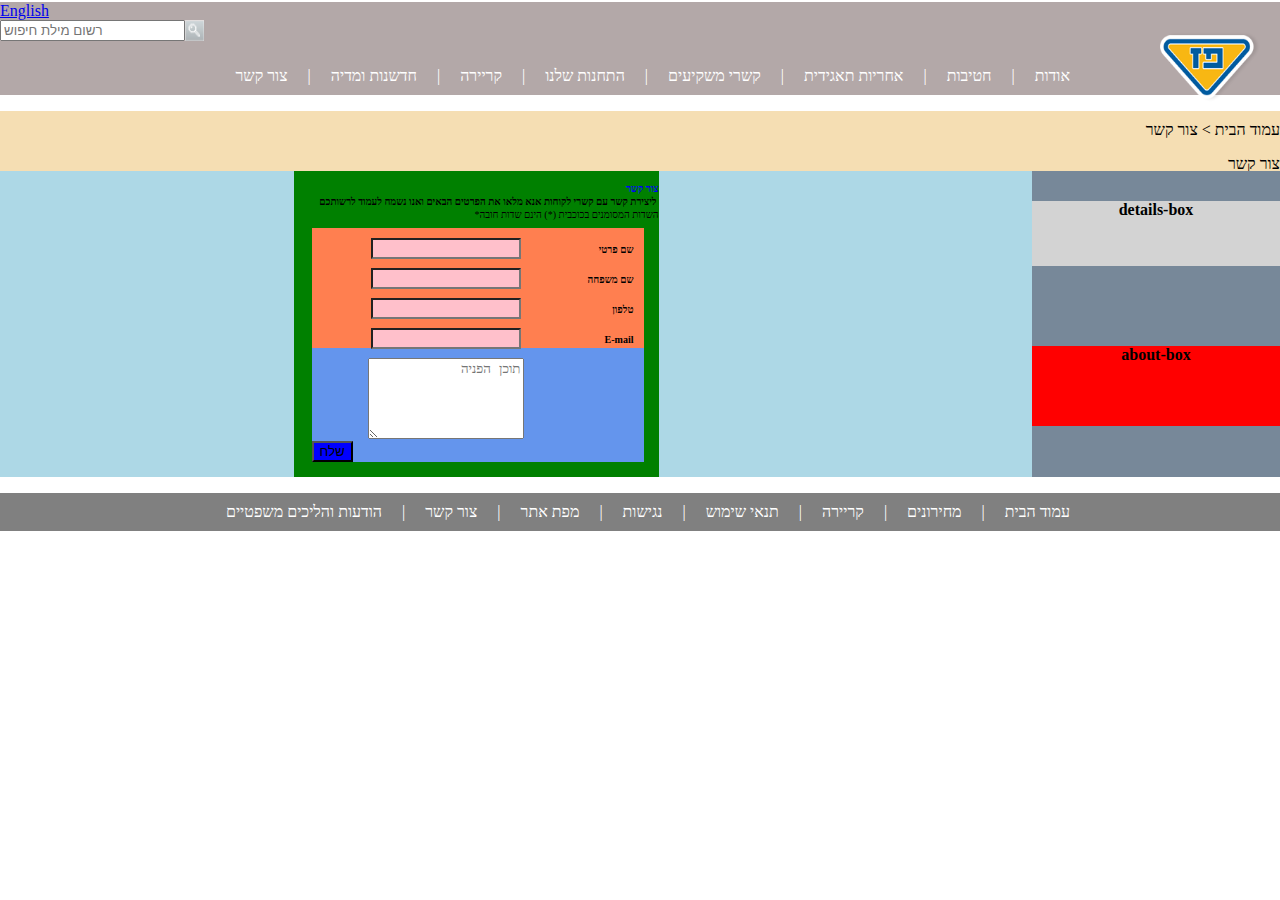
==== contact.html @ 80cf8c8d "footer plus |" ====
<!DOCTYPE html>
<html lang="he">
<head>
    <meta charset="UTF-8">
    <meta name="viewport" content="width=device-width, initial-scale=1.0">
    <title>פז - צור קשר</title>
    <link rel="stylesheet" href="contact.css">
</head>
<body>
    <header class="header">
        <div class=""> 
            <img class="logo_paz" src="images\paz_logo.png" alt="logo">
            <div class="col-right">
                <div class="navbar-serch-container">
                    <div class="row">
                        <a href="#" class= "lang-menu"> English</a> 
                        <div class="header-flex">
                            <input type="text" placeholder= "רשום מילת חיפוש"/>
                            <img src="images\search_button.png">
                        </div>
                    </div>
                </div>
            </div>
        </div>

        <nav class="menu">
            <ul>
                <li><a href="#">אודות</a></li>
                <li>|</li>
                <li><a href="#">חטיבות</a></li>
                <li>|</li>
                <li><a href="#">אחריות תאגידית</a></li>
                <li>|</li>
                <li><a href="#">קשרי משקיעים </a></li>
                <li>|</li>
                <li><a href="#">התחנות שלנו </a></li>
                <li>|</li>
                <li><a href="#">קריירה</a></li>
                <li>|</li>
                <li><a href="#">חדשנות ומדיה</a></li>
                <li>|</li>
                <li><a href="#">צור קשר</a></li>
            </ul>
        </nav>
    </header>
    <div class="under-menu">
        עמוד הבית > צור קשר 
            <p> צור קשר</p> 
    </div>  
    <div class="main-div-wrapper">
        <div class="left-boxes">
            <div class="details-box">
                details-box
            </div>
            <div class="about-box">
                about-box
            </div>
        </div>
        <div class="create-contact-box">
            <div class="create-contact-box-head">
                צור קשר
                <p>ליצירת קשר עם קשרי לקוחות אנא מלאו את הפרטים הבאים ואנו נשמח לעמוד לרשותכם</p>
                <p1> השדות המסומנים בכוכבית (*) הינם שדות חובה*</p1>
            </div>
            <div class="create-contact-box-body">
                <div class="create-contact-box-row">
                    <label>שם פרטי</label>
                    <input type="text">
                </div>
                <div class="create-contact-box-row">
                    <label>שם משפחה</label>
                    <input type="text">
                </div>
                <div class="create-contact-box-row">
                    <label>טלפון</label>
                    <input type="text">
                </div>
                <div class="create-contact-box-row">
                    <label>E-mail</label>
                    <input type="text">
                </div>
                <textarea class="create-contact-box-text" rows="5" placeholder="תוכן הפניה"></textarea>
                <div class="creat-contact-box-submit">  
                    <input type="submit" value="שלח" >
                </div>
            </div>
        </div>
    </div>
    <footer class="footer">
        <nav class="menu">
            <ul>
                <li><a href="#">עמוד הבית</a></li>
                <li>|</li>
                <li><a href="#">מחירונים</a></li>
                <li>|</li>
                <li><a href="#">קריירה</a></li>
                <li>|</li>
                <li><a href="#">תנאי שימוש</a></li>
                <li>|</li>
                <li><a href="#">נגישות</a></li>
                <li>|</li>
                <li><a href="#">מפת אתר</a></li>
                <li>|</li>
                <li><a href="#">צור קשר</a></li>
                <li>|</li>
                <li><a href="#">הודעות והליכים משפטיים</a></li>
            </ul>
        </nav>
    </footer>
</body>
</html>
---- contact.css ----
body {
    direction: rtl;
    margin: 0;
    border: 0; 
} 

.menu {
    margin-right: 200px;
}

.menu ul {
    list-style-type: none;
    padding: 0;
    overflow: hidden;
    background-color: black(211, 211, 211, 0.356);
}
        
.menu li {
    float: right;
    color: white;
    padding: 10px 10px;
}

.menu li a {
    display: block;
    color: white;
    text-align: center;
    text-decoration: none;
    direction: rtl;
}

.menu a:link {
    text-decoration: none;

}
.menu li a:hover {
    background-color: darkgrey;
}

.logo_paz {
    margin-top: 30px;
    width: 100px;
    height: 70px;
    float: right;
    position: relative;
    top: 0px;
    right: 20px;
}

.navbar-serch-container {
    direction: ltr;
    text-align:left;
    margin-top:2px;
}

.header-flex {
 display: flex;
    margin-top:0px;
    margin-left:0px;
}

.under-menu { 
    padding-top: 10px;
    height: 50px;
    text-align: right;
    background-color: wheat

}

.main-div-wrapper {
    display: flex;  
    flex-flow: row wrap;
    font-weight: bold;
    text-align: center;
    background-color: lightblue;
}
 
.spacer-left-mid {
    width: 50px;
}

.left-boxes {
    margin-left: 80px;
    background-color:lightslategrey;
}

.header {
    background: rgb(179, 168, 168);
}
  
.footer {
    background: gray;
}
  
.create-contact-box {
    text-align: right;
    background: green;
    height: 294px;
    width: 347px;
    margin: auto;
    padding-left: 18px;
    padding-top: 12px;
    border-top: 1px;
    border-left: 1px;
    font-size: 10px;
}
  
.create-contact-box-head {
    font-weight: bold;
    color: blue;
}

.create-contact-box-head p1 {
    font-weight: normal;
    color: black;
    margin: 0;
}

.create-contact-box-head p {
    color: black;
    margin: 2px;
}

.create-contact-box-body {
    margin-top: 8px;
    margin-bottom: 8px;
    margin-right: 15px;
    text-align: right;
    direction: rtl;
    background-color: cornflowerblue;
}

.create-contact-box-row {
    height: 30px;
    background-color: coral;
}

.create-contact-box-row label {
    text-align: right;
    margin-right: 10px;
    width: 100px;
    display: inline-flex;
}

.create-contact-box-row input {
    box-sizing: border-box;
    background-color: pink;
    margin: 10px;
    width: 150px;
}
  
.create-contact-box-text {
    margin-right: 120px;
    margin-top: 10px;
    width: 150px;
}

.creat-contact-box-submit {
    text-align: left;
}

.creat-contact-box-submit input[type=submit] {
    background-color: blue;
}

.details-box{
    background: lightgray;
    height: 65px;
    width: 248px;
    margin-top: 30px;
}
  
.about-box {
    background: red;
    height: 80px;
    width: 248px;
    margin-top: 80px;
}
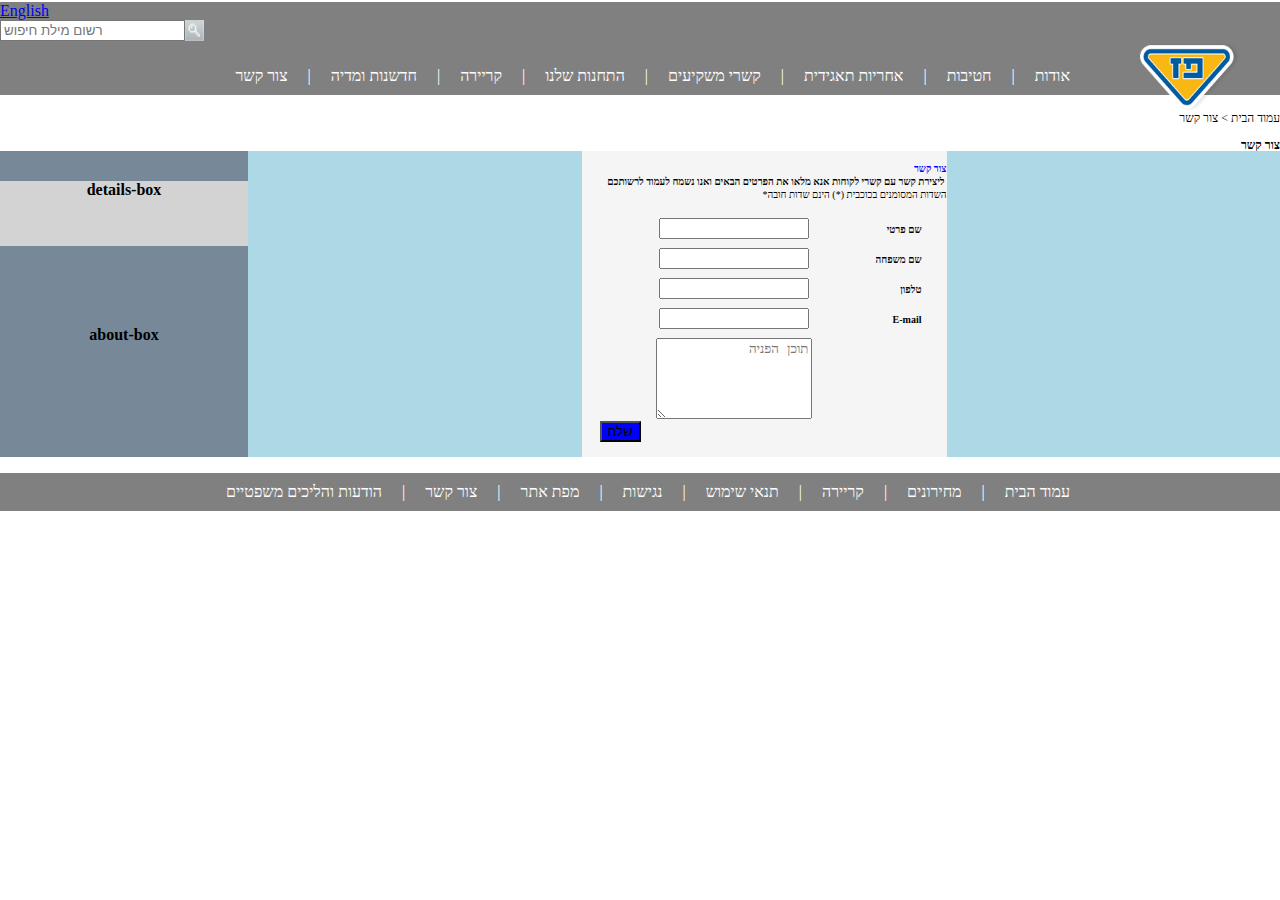
==== commit 71695250: "fix dir" ====
--- a/contact.html
+++ b/contact.html
@@ -9,7 +9,7 @@
 <body>
     <header class="header">
         <div class=""> 
-            <img class="logo_paz" src="images\paz_logo.png" alt="logo">
+            <img class="logo_paz" src="images\paz_logo.png">
             <div class="col-right">
                 <div class="navbar-serch-container">
                     <div class="row">
@@ -48,14 +48,6 @@
             <p> צור קשר</p> 
     </div>  
     <div class="main-div-wrapper">
-        <div class="left-boxes">
-            <div class="details-box">
-                details-box
-            </div>
-            <div class="about-box">
-                about-box
-            </div>
-        </div>
         <div class="create-contact-box">
             <div class="create-contact-box-head">
                 צור קשר
@@ -85,6 +77,14 @@
                 </div>
             </div>
         </div>
+        <div class="left-boxes">
+            <div class="details-box">
+                details-box
+            </div>
+            <div class="about-box">
+                about-box
+            </div>
+        </div>
     </div>
     <footer class="footer">
         <nav class="menu">
--- a/contact.css
+++ b/contact.css
@@ -43,8 +43,8 @@
     height: 70px;
     float: right;
     position: relative;
-    top: 0px;
-    right: 20px;
+    top: 10px;
+    right: 40px;
 }
 
 .navbar-serch-container {
@@ -54,47 +54,50 @@
 }
 
 .header-flex {
- display: flex;
-    margin-top:0px;
+    display: flex;
+    margin-top: 0px;
     margin-left:0px;
 }
 
 .under-menu { 
-    padding-top: 10px;
-    height: 50px;
+    margin: 0;
+    padding-top: 0px;
+    height: 40px;
     text-align: right;
-    background-color: wheat
+    background-color: white;
+    font-size: 12px;
+}
 
+.under-menu p { 
+    font-weight: bold;
 }
 
 .main-div-wrapper {
     display: flex;  
-    flex-flow: row wrap;
+    direction: rtl;
     font-weight: bold;
     text-align: center;
     background-color: lightblue;
 }
- 
-.spacer-left-mid {
-    width: 50px;
-}
 
 .left-boxes {
-    margin-left: 80px;
+
     background-color:lightslategrey;
 }
 
 .header {
-    background: rgb(179, 168, 168);
+    background: gray;
 }
   
 .footer {
     background: gray;
+    position: relative;
+    bottom: 0;
 }
   
 .create-contact-box {
     text-align: right;
-    background: green;
+    background: whitesmoke;
     height: 294px;
     width: 347px;
     margin: auto;
@@ -127,12 +130,10 @@
     margin-right: 15px;
     text-align: right;
     direction: rtl;
-    background-color: cornflowerblue;
 }
 
 .create-contact-box-row {
     height: 30px;
-    background-color: coral;
 }
 
 .create-contact-box-row label {
@@ -144,7 +145,6 @@
 
 .create-contact-box-row input {
     box-sizing: border-box;
-    background-color: pink;
     margin: 10px;
     width: 150px;
 }
@@ -171,7 +171,6 @@
 }
   
 .about-box {
-    background: red;
     height: 80px;
     width: 248px;
     margin-top: 80px;
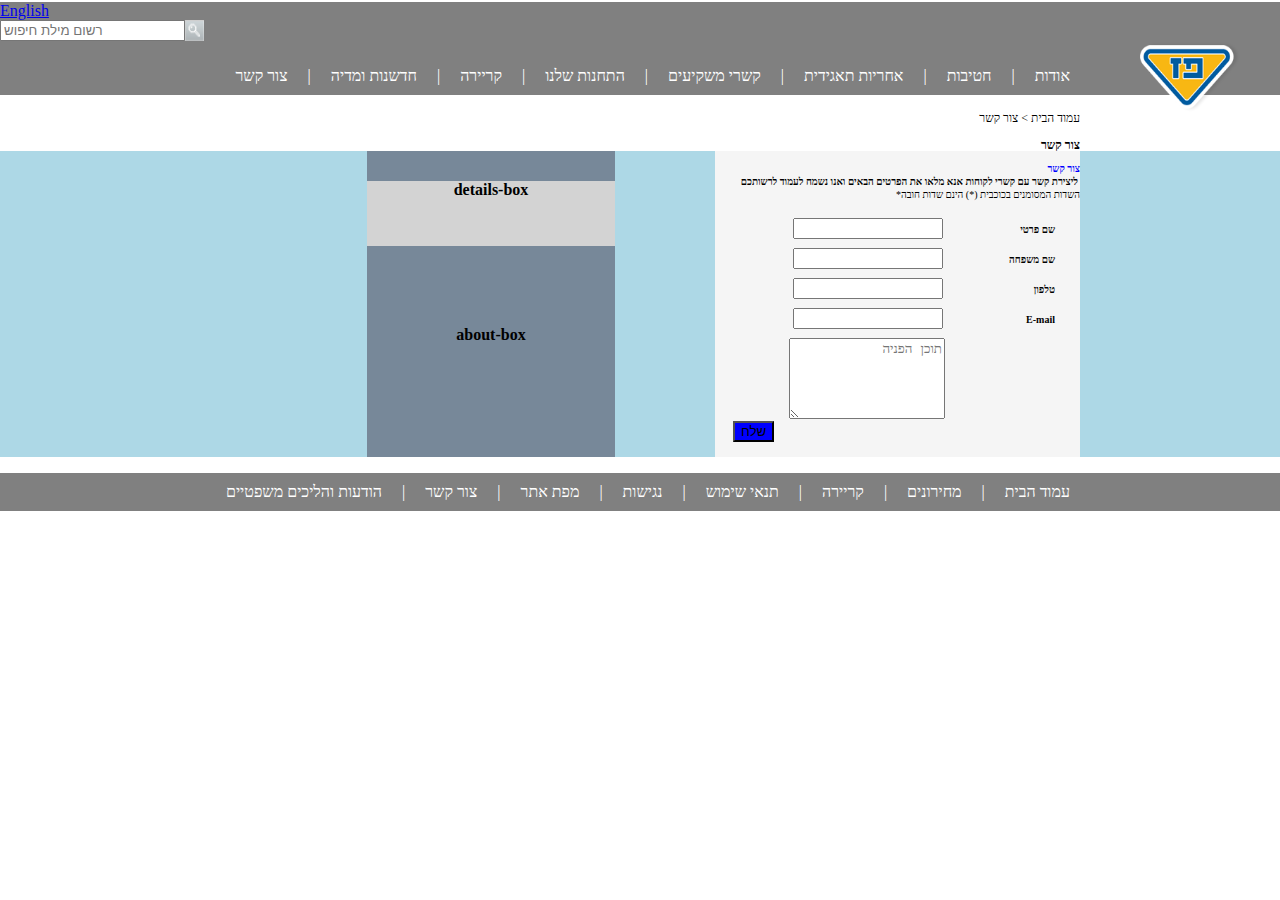
==== commit d664afd6: "main-div-boxes-container" ====
--- a/contact.html
+++ b/contact.html
@@ -48,42 +48,46 @@
             <p> צור קשר</p> 
     </div>  
     <div class="main-div-wrapper">
-        <div class="create-contact-box">
-            <div class="create-contact-box-head">
-                צור קשר
-                <p>ליצירת קשר עם קשרי לקוחות אנא מלאו את הפרטים הבאים ואנו נשמח לעמוד לרשותכם</p>
-                <p1> השדות המסומנים בכוכבית (*) הינם שדות חובה*</p1>
-            </div>
-            <div class="create-contact-box-body">
-                <div class="create-contact-box-row">
-                    <label>שם פרטי</label>
-                    <input type="text">
+        <div class="main-div-boxes-container">
+            <div class="create-contact-box">
+                <div class="create-contact-box-head">
+                    צור קשר
+                    <p>ליצירת קשר עם קשרי לקוחות אנא מלאו את הפרטים הבאים ואנו נשמח לעמוד לרשותכם</p>
+                    <p1> השדות המסומנים בכוכבית (*) הינם שדות חובה*</p1>
                 </div>
-                <div class="create-contact-box-row">
-                    <label>שם משפחה</label>
-                    <input type="text">
-                </div>
-                <div class="create-contact-box-row">
-                    <label>טלפון</label>
-                    <input type="text">
-                </div>
-                <div class="create-contact-box-row">
-                    <label>E-mail</label>
-                    <input type="text">
-                </div>
-                <textarea class="create-contact-box-text" rows="5" placeholder="תוכן הפניה"></textarea>
-                <div class="creat-contact-box-submit">  
-                    <input type="submit" value="שלח" >
+                <div class="create-contact-box-body">
+                    <div class="create-contact-box-row">
+                        <label>שם פרטי</label>
+                        <input type="text">
+                    </div>
+                    <div class="create-contact-box-row">
+                        <label>שם משפחה</label>
+                        <input type="text">
+                    </div>
+                    <div class="create-contact-box-row">
+                        <label>טלפון</label>
+                        <input type="text">
+                    </div>
+                    <div class="create-contact-box-row">
+                        <label>E-mail</label>
+                        <input type="text">
+                    </div>
+                    <textarea class="create-contact-box-text" rows="5" placeholder="תוכן הפניה"></textarea>
+                    <div class="creat-contact-box-submit">  
+                        <input type="submit" value="שלח" >
+                    </div>
                 </div>
             </div>
-        </div>
-        <div class="left-boxes">
-            <div class="details-box">
-                details-box
+            <div class="middle-spacer">
             </div>
-            <div class="about-box">
-                about-box
-            </div>
+            <div class="left-boxes">
+                <div class="details-box">
+                    details-box
+                </div>
+                <div class="about-box">
+                    about-box
+                </div>
+            </div>    
         </div>
     </div>
     <footer class="footer">
--- a/contact.css
+++ b/contact.css
@@ -61,6 +61,7 @@
 
 .under-menu { 
     margin: 0;
+    margin-right: 200px;
     padding-top: 0px;
     height: 40px;
     text-align: right;
@@ -78,6 +79,15 @@
     font-weight: bold;
     text-align: center;
     background-color: lightblue;
+}
+
+.main-div-boxes-container {
+    display: flex; 
+    margin-right: 200px;
+}
+
+.middle-spacer {
+    width: 100px;
 }
 
 .left-boxes {
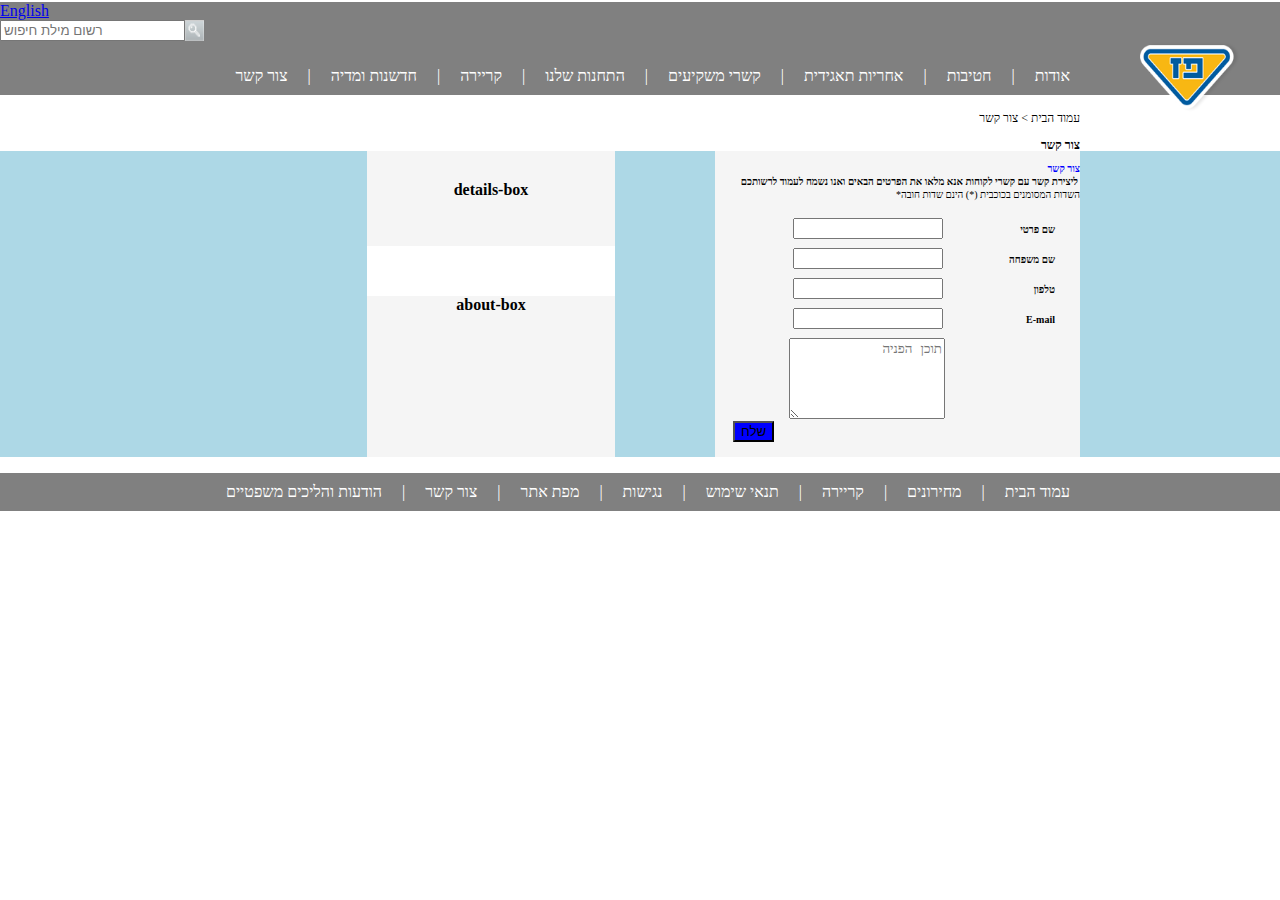
==== commit 1e308d01: "left-boxes" ====
--- a/contact.html
+++ b/contact.html
@@ -84,6 +84,9 @@
                 <div class="details-box">
                     details-box
                 </div>
+                <div class="left-boxes-spacer">
+                    
+                </div>
                 <div class="about-box">
                     about-box
                 </div>
--- a/contact.css
+++ b/contact.css
@@ -91,8 +91,7 @@
 }
 
 .left-boxes {
-
-    background-color:lightslategrey;
+    background: whitesmoke;
 }
 
 .header {
@@ -174,15 +173,19 @@
 }
 
 .details-box{
-    background: lightgray;
+    background: whitesmoke;
     height: 65px;
     width: 248px;
     margin-top: 30px;
 }
-  
+
+.left-boxes-spacer {
+    height: 50px;
+    background-color: white;
+}
+
 .about-box {
     height: 80px;
     width: 248px;
-    margin-top: 80px;
 }
   
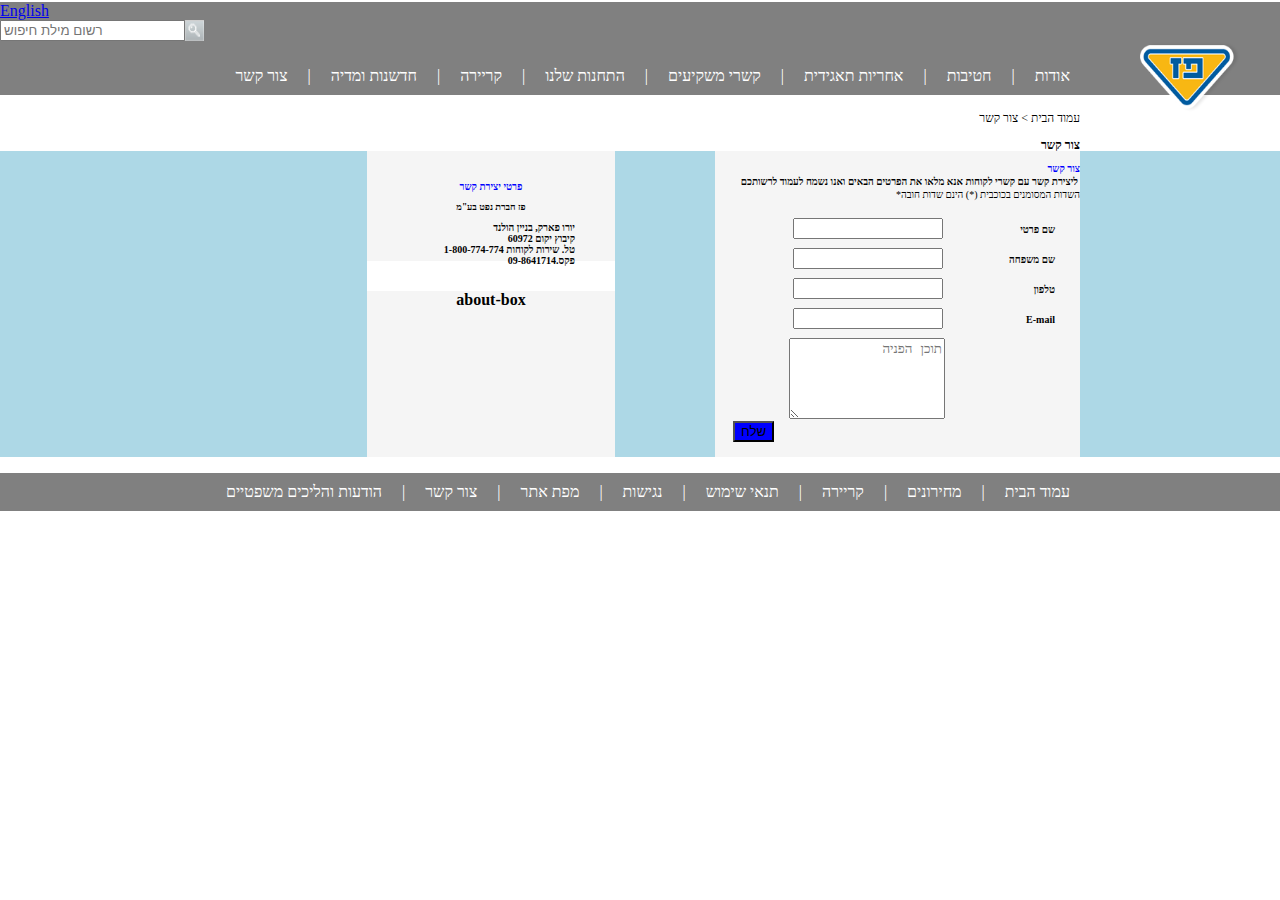
==== commit b1655dfe: "address-li" ====
--- a/contact.html
+++ b/contact.html
@@ -82,10 +82,18 @@
             </div>
             <div class="left-boxes">
                 <div class="details-box">
-                    details-box
+                    <h3 class="kesher">פרטי יצירת קשר </h3>
+                    <h3>פז חברת נפט בע"מ </h3>
+                    <ul class="address-li">
+                        <li>יורו פארק, בניין הולנד</li>
+                        <li>קיבוץ יקום 60972</li>
+                        <li> טל. שירות לקוחות 1-800-774-774</li>
+                        <li> פקס.09-8641714</li>
+                    </ul>
+                    
                 </div>
                 <div class="left-boxes-spacer">
-                    
+
                 </div>
                 <div class="about-box">
                     about-box
--- a/contact.css
+++ b/contact.css
@@ -174,13 +174,25 @@
 
 .details-box{
     background: whitesmoke;
-    height: 65px;
+    height: 80px;
     width: 248px;
     margin-top: 30px;
-}
-
+    text-align: rtl;
+    font-size: 8px;
+}
+.kesher {
+    font-size: 10px;
+    color:blue
+}
+.address-li{ 
+    font-size: 10px;
+    margin-right: 0px;
+    list-style-type: none;
+    text-align: right;
+
+}
 .left-boxes-spacer {
-    height: 50px;
+    height: 30px;
     background-color: white;
 }
 
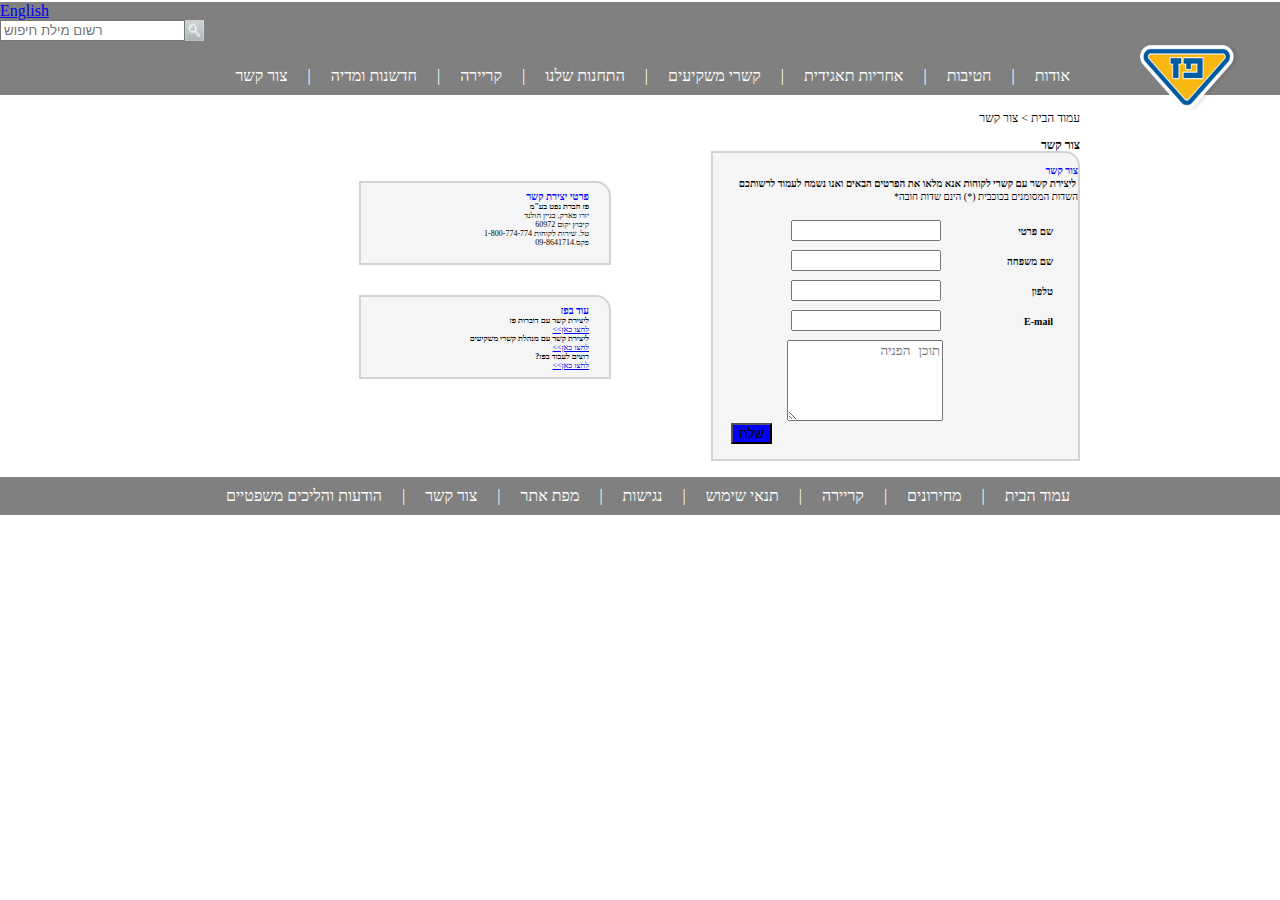
==== commit a973f27e: "borders and others" ====
--- a/contact.html
+++ b/contact.html
@@ -83,20 +83,23 @@
             <div class="left-boxes">
                 <div class="details-box">
                     <h3 class="kesher">פרטי יצירת קשר </h3>
-                    <h3>פז חברת נפט בע"מ </h3>
-                    <ul class="address-li">
-                        <li>יורו פארק, בניין הולנד</li>
-                        <li>קיבוץ יקום 60972</li>
-                        <li> טל. שירות לקוחות 1-800-774-774</li>
-                        <li> פקס.09-8641714</li>
-                    </ul>
-                    
+                    <p class="details-box-h">פז חברת נפט בע"מ </p>
+                    <p class="details-box-l">יורו פארק, בניין הולנד</p>
+                    <p class="details-box-l">קיבוץ יקום 60972</p>
+                    <p class="details-box-l"> טל. שירות לקוחות 1-800-774-774</p>
+                    <p class="details-box-l"> פקס.09-8641714</p>
                 </div>
                 <div class="left-boxes-spacer">
 
                 </div>
                 <div class="about-box">
-                    about-box
+                    <h3 class="kesher">עוד בפז</h3>
+                    <p class="details-box-h">ליצירת קשר עם דוברות פז</p>
+                    <a href="#">לחצו כאן>></a>
+                    <p class="details-box-h">ליצירת קשר עם מנהלת קשרי משקיעים</p>
+                    <a href="#">לחצו כאן>></a>
+                    <p class="details-box-h">רוצים לעבוד בפז?</p>
+                    <a href="#">לחצו כאן>></a>
                 </div>
             </div>    
         </div>
--- a/contact.css
+++ b/contact.css
@@ -78,7 +78,6 @@
     direction: rtl;
     font-weight: bold;
     text-align: center;
-    background-color: lightblue;
 }
 
 .main-div-boxes-container {
@@ -88,10 +87,6 @@
 
 .middle-spacer {
     width: 100px;
-}
-
-.left-boxes {
-    background: whitesmoke;
 }
 
 .header {
@@ -115,6 +110,8 @@
     border-top: 1px;
     border-left: 1px;
     font-size: 10px;
+    border: 2px solid lightgrey;
+    border-top-right-radius: 15px;
 }
   
 .create-contact-box-head {
@@ -170,6 +167,13 @@
 
 .creat-contact-box-submit input[type=submit] {
     background-color: blue;
+}
+
+.left-boxes {
+    text-align: rtl;
+    font-size: 8px;
+    text-align: right;
+    font-weight: normal;
 }
 
 .details-box{
@@ -177,27 +181,46 @@
     height: 80px;
     width: 248px;
     margin-top: 30px;
-    text-align: rtl;
-    font-size: 8px;
-}
+    border: 2px solid lightgrey;
+    border-top-right-radius: 15px;
+}
+
 .kesher {
+    color:blue;
+    font-weight: bold;
+    margin-right: 20px;
     font-size: 10px;
-    color:blue
-}
-.address-li{ 
-    font-size: 10px;
-    margin-right: 0px;
-    list-style-type: none;
-    text-align: right;
-
-}
+    padding-top: 8px;
+    margin: 0;
+    margin-right: 20px;
+}
+
+.details-box-h {
+    font-weight: bold;
+    margin: 0;
+    margin-right: 20px;
+}
+
+.details-box-l {
+    font-weight: normal;
+    margin: 0;
+    margin-right: 20px;
+}
+
 .left-boxes-spacer {
     height: 30px;
     background-color: white;
 }
 
 .about-box {
+    background: whitesmoke;
     height: 80px;
     width: 248px;
-}
-  
+    border: 2px solid lightgrey;
+    border-top-right-radius: 15px;
+}
+
+.about-box a {
+    margin: 0;
+    margin-right: 20px;
+}
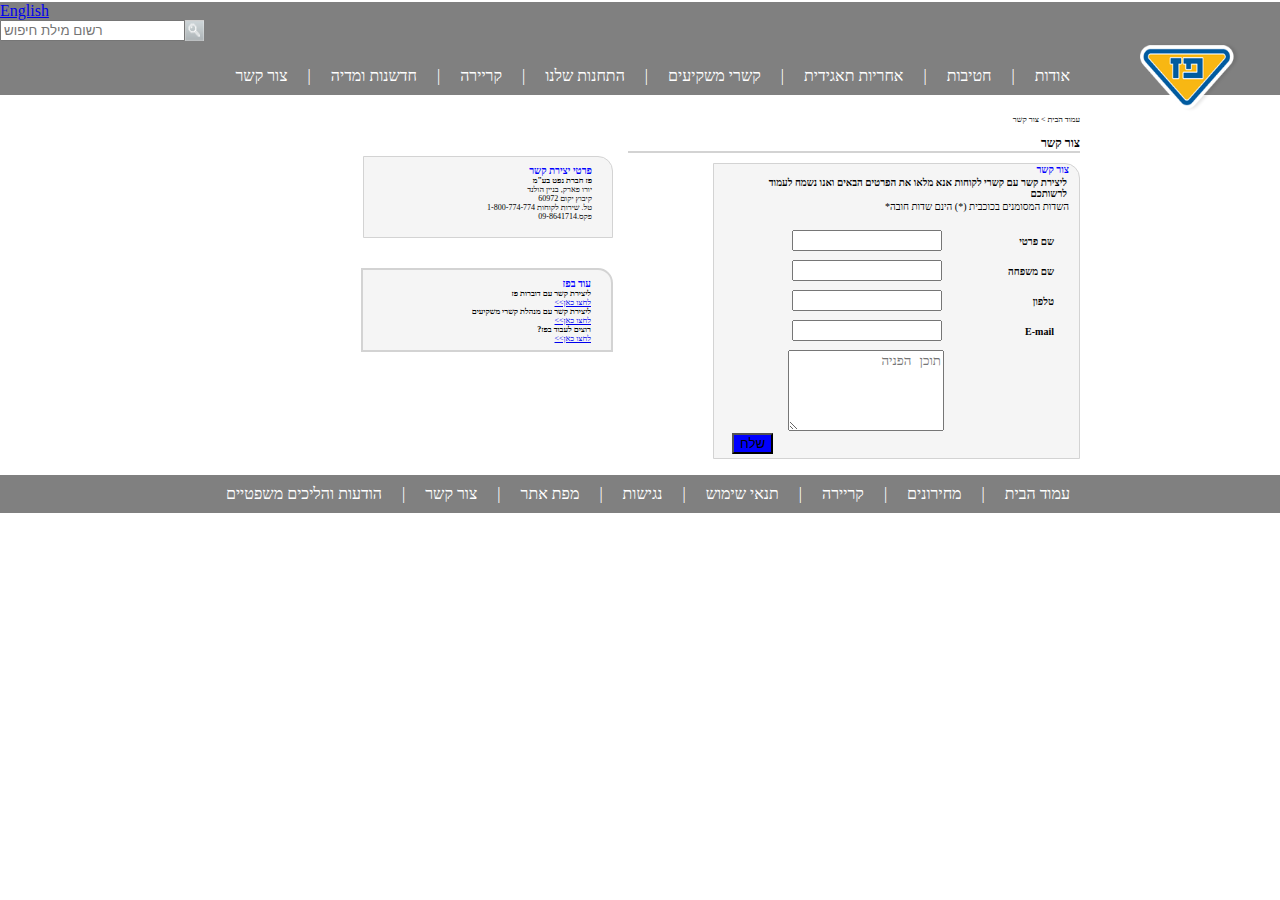
==== commit 2a3222a7: "main-div-wrapper fixes" ====
--- a/contact.html
+++ b/contact.html
@@ -44,16 +44,18 @@
         </nav>
     </header>
     <div class="under-menu">
-        עמוד הבית > צור קשר 
-            <p> צור קשר</p> 
+        <p1>עמוד הבית > צור קשר</p1>
+        <p>צור קשר</p> 
+        <div class="under-menu-line">
+        </div>
     </div>  
     <div class="main-div-wrapper">
         <div class="main-div-boxes-container">
             <div class="create-contact-box">
                 <div class="create-contact-box-head">
-                    צור קשר
+                    <p2>צור קשר</p2>
                     <p>ליצירת קשר עם קשרי לקוחות אנא מלאו את הפרטים הבאים ואנו נשמח לעמוד לרשותכם</p>
-                    <p1> השדות המסומנים בכוכבית (*) הינם שדות חובה*</p1>
+                    <p1>השדות המסומנים בכוכבית (*) הינם שדות חובה*</p1>
                 </div>
                 <div class="create-contact-box-body">
                     <div class="create-contact-box-row">
--- a/contact.css
+++ b/contact.css
@@ -70,9 +70,23 @@
 }
 
 .under-menu p { 
-    font-weight: bold;
-}
-
+    padding-top: 10px;
+    font-weight: bold;
+    margin: 0;
+}
+
+.under-menu p1 { 
+    font-weight: normal;
+    font-size: 8px;
+    margin: 0;
+}
+
+.under-menu-line {
+    width: 120px;
+    height: 0px;
+    border: 0.5px solid lightgrey;
+    width: 450px;
+}
 .main-div-wrapper {
     display: flex;  
     direction: rtl;
@@ -106,15 +120,18 @@
     width: 347px;
     margin: auto;
     padding-left: 18px;
-    padding-top: 12px;
+    margin-top: 12px;
     border-top: 1px;
     border-left: 1px;
     font-size: 10px;
-    border: 2px solid lightgrey;
+    border: 1px solid lightgrey;
     border-top-right-radius: 15px;
 }
-  
+ 
 .create-contact-box-head {
+    margin-right: 10px;
+}
+.create-contact-box-head p2{
     font-weight: bold;
     color: blue;
 }
@@ -180,8 +197,8 @@
     background: whitesmoke;
     height: 80px;
     width: 248px;
-    margin-top: 30px;
-    border: 2px solid lightgrey;
+    margin-top: 5px;
+    border: 1px solid lightgrey;
     border-top-right-radius: 15px;
 }
 
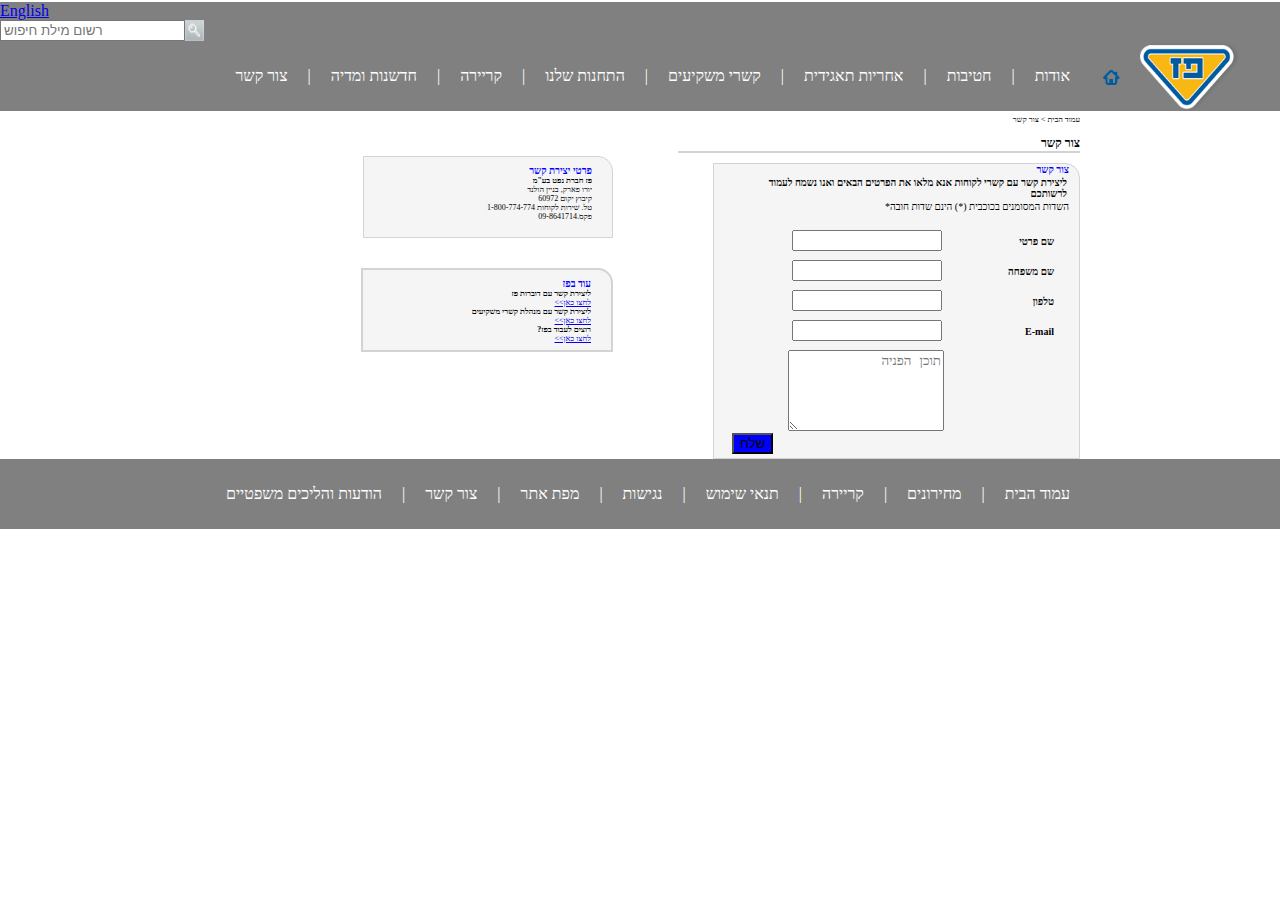
==== commit 9b0ec8dd: "dropdown header" ====
--- a/contact.html
+++ b/contact.html
@@ -10,7 +10,8 @@
     <header class="header">
         <div class=""> 
             <img class="logo_paz" src="images\paz_logo.png">
-            <div class="col-right">
+            <img class="menu_home_img" src="images\menu_home_blue.png">
+            <div class="col-right"> 
                 <div class="navbar-serch-container">
                     <div class="row">
                         <a href="#" class= "lang-menu"> English</a> 
@@ -25,9 +26,27 @@
 
         <nav class="menu">
             <ul>
-                <li><a href="#">אודות</a></li>
+                <li>
+                    <a class="menu-hover-1" href="#">אודות</a>
+                    <ul >
+                        <li>a</li>
+                        <li>a</li>
+                        <li>b</li>
+                        <li>b</li>
+                        <li>c</li>
+                    </ul>
+                </li>
                 <li>|</li>
-                <li><a href="#">חטיבות</a></li>
+                <li>
+                    <a href="#">חטיבות</a>
+                    <ul >
+                        <li>x</li>
+                        <li>x</li>
+                        <li>u</li>
+                        <li>u</li>
+                        <li>u</li>
+                    </ul>
+                </li>
                 <li>|</li>
                 <li><a href="#">אחריות תאגידית</a></li>
                 <li>|</li>
--- a/contact.css
+++ b/contact.css
@@ -5,6 +5,7 @@
 } 
 
 .menu {
+    display: flex;
     margin-right: 200px;
 }
 
@@ -14,8 +15,21 @@
     overflow: hidden;
     background-color: black(211, 211, 211, 0.356);
 }
-        
+ 
+.menu ul ul {
+    list-style-type: none;
+    padding: 0;
+    overflow: hidden;
+    background-color: black(211, 211, 211, 0.356);
+}
+
 .menu li {
+    float: right;
+    color: white;
+    padding: 10px 10px;
+}
+
+.menu li li{
     float: right;
     color: white;
     padding: 10px 10px;
@@ -31,10 +45,23 @@
 
 .menu a:link {
     text-decoration: none;
-
-}
+}
+
 .menu li a:hover {
     background-color: darkgrey;
+}
+
+.menu ul li:hover ul {
+    display: block;
+}
+
+.menu ul li ul  {
+    list-style-type: none;
+    padding: 0;
+    overflow: hidden;
+    display: none;
+    position: absolute;
+    top: 50px;
 }
 
 .logo_paz {
@@ -47,6 +74,14 @@
     right: 40px;
 }
 
+.menu_home_img {
+    margin-top: 30px;
+    float: right;
+    position: relative;
+    top: 38px;
+    right: 60px;
+}
+
 .navbar-serch-container {
     direction: ltr;
     text-align:left;
@@ -82,11 +117,11 @@
 }
 
 .under-menu-line {
-    width: 120px;
     height: 0px;
     border: 0.5px solid lightgrey;
-    width: 450px;
-}
+    width: 400px;
+}
+
 .main-div-wrapper {
     display: flex;  
     direction: rtl;
@@ -205,7 +240,6 @@
 .kesher {
     color:blue;
     font-weight: bold;
-    margin-right: 20px;
     font-size: 10px;
     padding-top: 8px;
     margin: 0;
